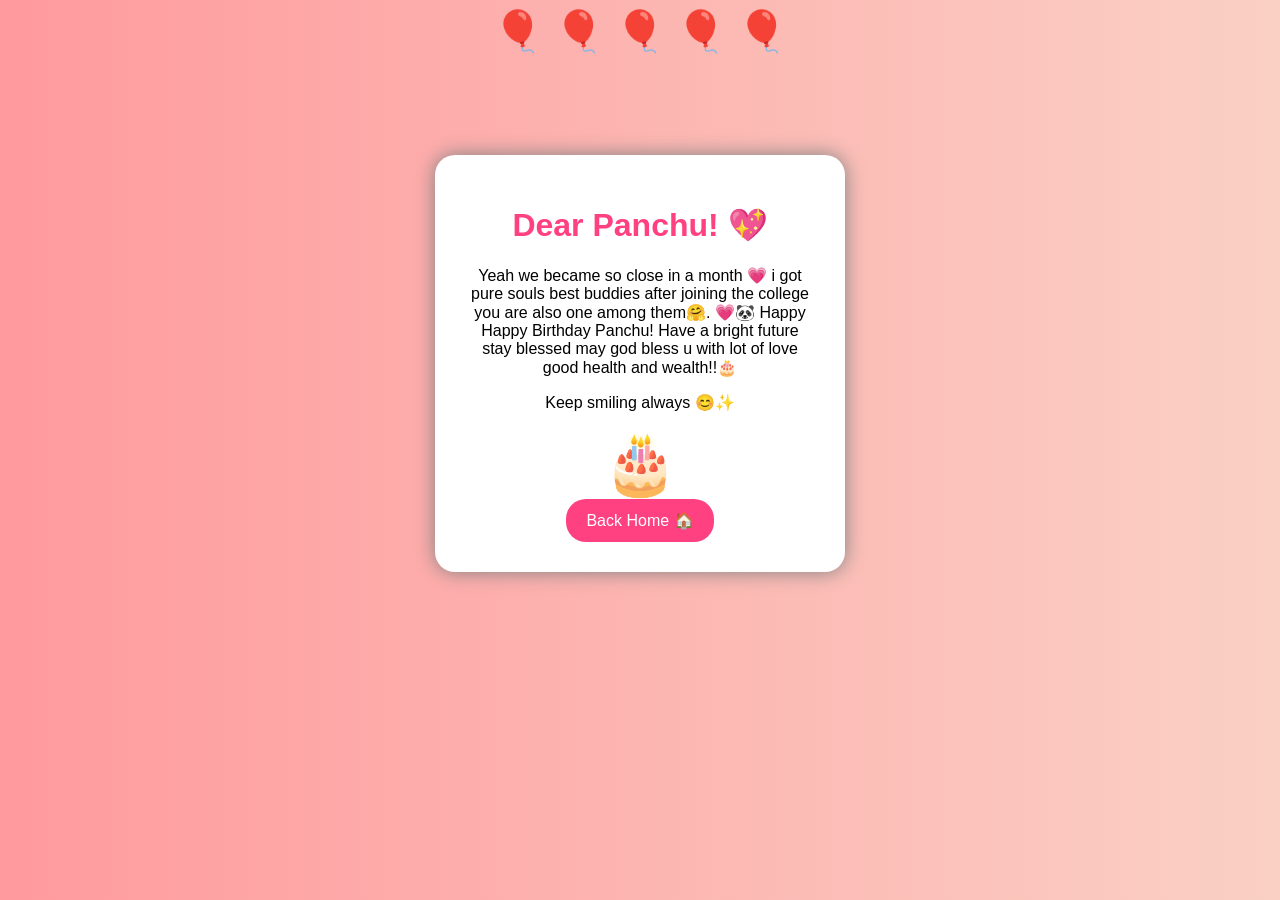
==== greeting.html @ e63f6a1b "Add files via upload" ====
<!DOCTYPE html>
<html>
<head>
<title>Birthday Greeting 💖</title>
<link rel="stylesheet" href="style.css">
</head>
<body>

<div class="balloons">🎈 🎈 🎈 🎈 🎈</div>

<div class="container">

<h1>Dear Panchu! 💖</h1>

<p>
Yeah we became so close in a month 💗
i got pure souls best buddies after joining the 
college you are also one among them🤗. 
      💗🐼 Happy Happy Birthday Panchu! Have a 
bright future stay blessed may god bless u 
with lot of love good health and wealth!!🎂
</p>

<p>
Keep smiling always 😊✨
</p>

<div class="cake">🎂</div>

<a href="index.html">
<button>Back Home 🏠</button>
</a>

</div>

</body>
</html>
---- style.css ----
body
{
background: linear-gradient(to right, #ff9a9e, #fad0c4);
font-family: Arial;
text-align: center;
overflow: hidden;
}

.container
{
background: white;
padding: 30px;
margin: 100px auto;
width: 350px;
border-radius: 20px;
box-shadow: 0 0 20px gray;
}

h1
{
color: #ff4081;
}

button
{
background: #ff4081;
color: white;
padding: 12px 20px;
border: none;
border-radius: 20px;
font-size: 16px;
}

button:hover
{
background: #e91e63;
}

.balloons
{
font-size: 40px;
animation: float 3s infinite;
}

@keyframes float
{
0% {transform: translateY(0);}
50% {transform: translateY(-20px);}
100% {transform: translateY(0);}
}

.cake
{
font-size: 60px;
animation: bounce 1s infinite;
}

@keyframes bounce
{
0% {transform: scale(1);}
50% {transform: scale(1.2);}
100% {transform: scale(1);}
}
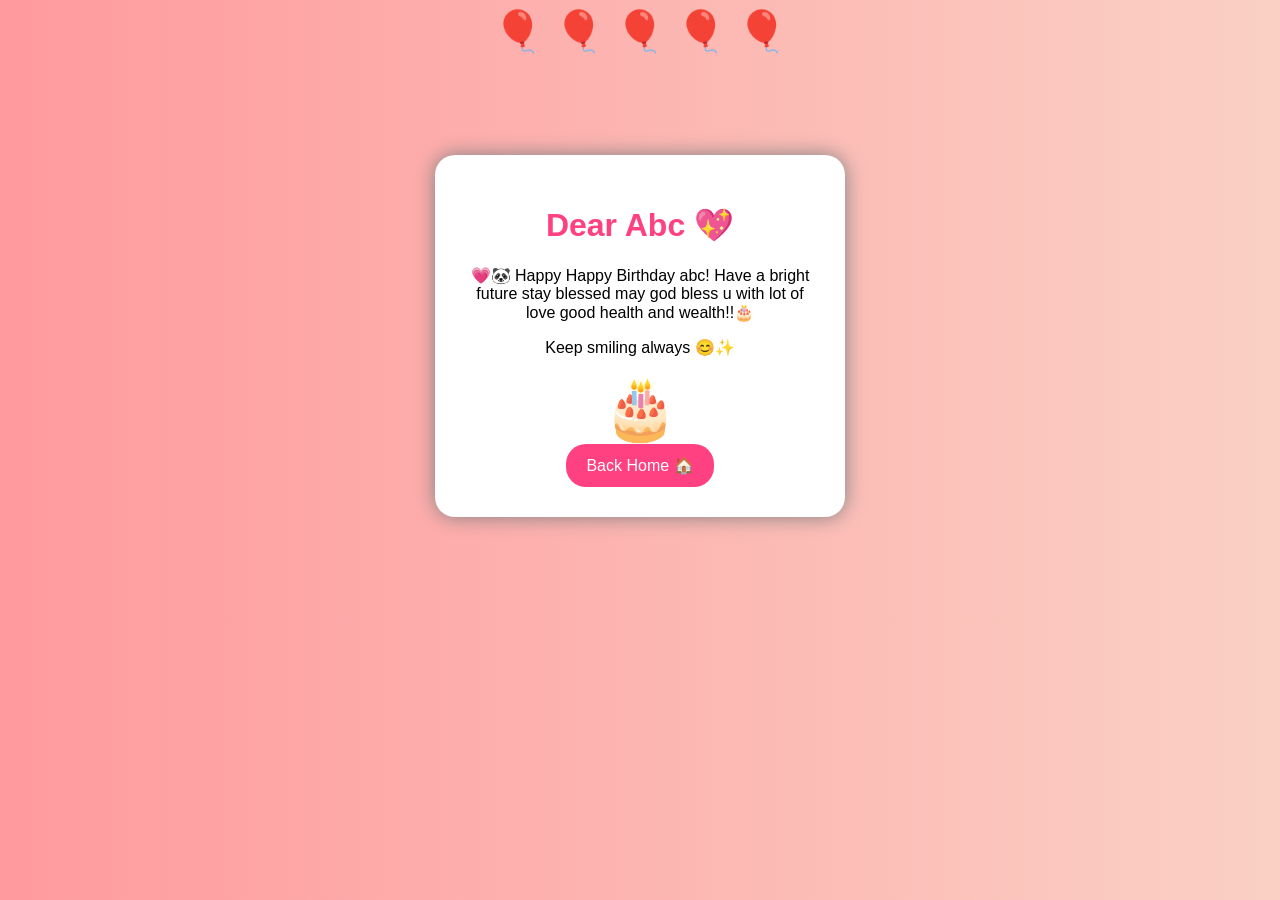
==== commit 256bd996: "Update greeting.html" ====
--- a/greeting.html
+++ b/greeting.html
@@ -10,13 +10,10 @@
 
 <div class="container">
 
-<h1>Dear Panchu! 💖</h1>
+<h1>Dear Abc 💖</h1>
 
-<p>
-Yeah we became so close in a month 💗
-i got pure souls best buddies after joining the 
-college you are also one among them🤗. 
-      💗🐼 Happy Happy Birthday Panchu! Have a 
+<p> 
+      💗🐼 Happy Happy Birthday abc! Have a 
 bright future stay blessed may god bless u 
 with lot of love good health and wealth!!🎂
 </p>
